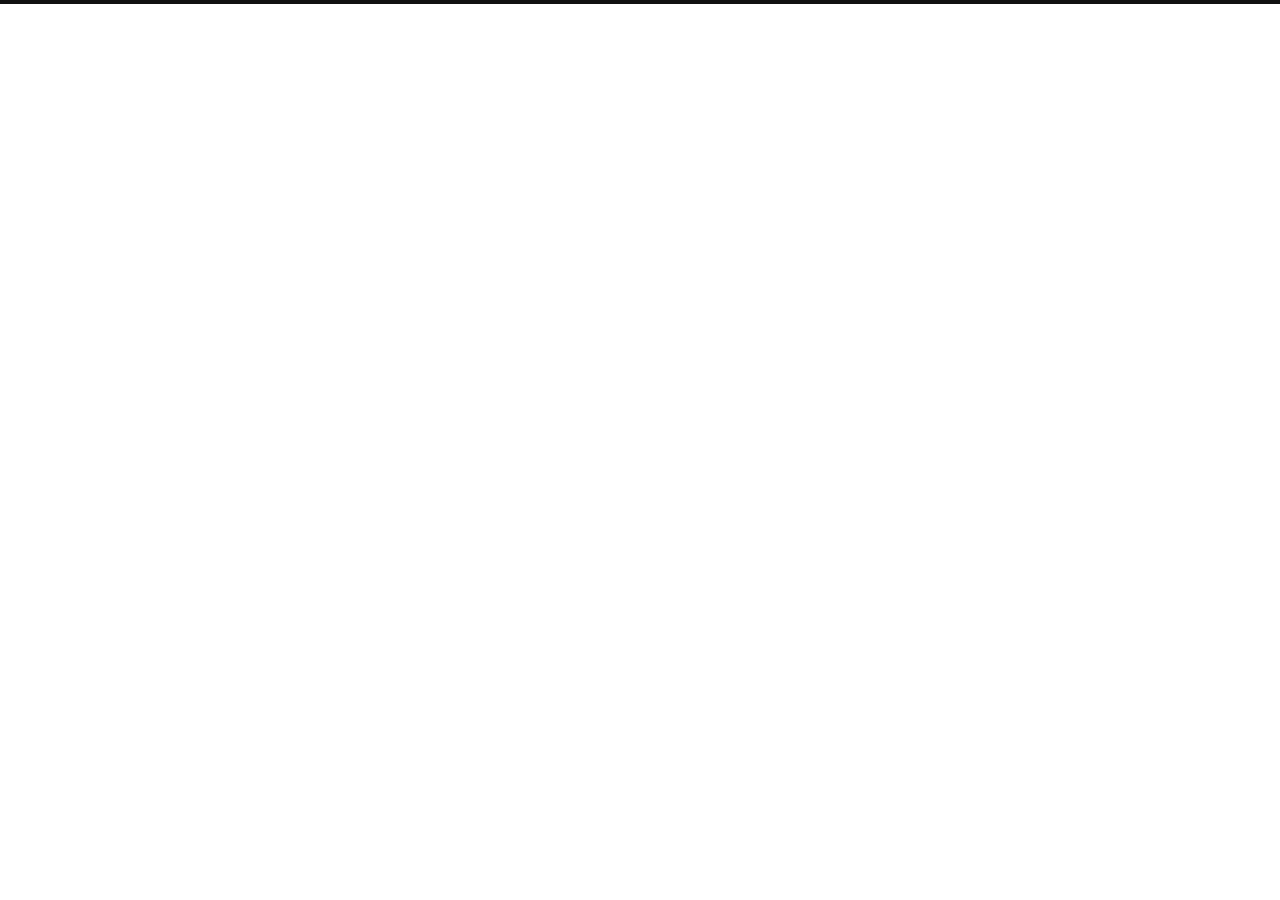
==== article-view.html @ 98c84952 "add article view" ====
<!DOCTYPE html>
<html class="no-js">
    <head>
        <meta charset="utf-8">
        <meta http-equiv="X-UA-Compatible" content="IE=edge,chrome=1">
        <title>Dev Day</title>
        <meta name="description" content="">
        <meta name="viewport" content="width=device-width, initial-scale=1">

        <link rel="stylesheet" href="css/bootstrap.min.css">
        
        <link rel="stylesheet" href="css/bootstrap-theme.min.css">
        <link rel="stylesheet" href="css/article-view.css">

        <script src="js/vendor/modernizr-2.6.2-respond-1.1.0.min.js"></script>
    </head>
    <body>

      <section class="blog-overview">
        <!-- <article>
          <a href="#" class="post-thumbnail"><img src="https://d13yacurqjgara.cloudfront.net/users/31232/screenshots/1730752/drbl.jpg" alt=""></a>
          <div class="article-excerpt">
            <h2><a href="#">Article Title</a></h2>
            <time datetime="2008-02-14 20:00">Aug 21st</time>
            <span class="read-time">10" Read</span>
          </div>
        </article>
        <article>
          <a href="#" class="post-thumbnail"><img src="https://d13yacurqjgara.cloudfront.net/users/57127/screenshots/1493082/home.jpg" alt=""></a>
          <div class="article-excerpt">
            <h2><a href="#">Article Title</a></h2>
            <time datetime="2008-02-14 20:00">Aug 21st</time>
            <span class="read-time">10" Read</span>
          </div>
        </article>
        <article>
          <a href="#" class="post-thumbnail"><img src="https://d13yacurqjgara.cloudfront.net/users/168777/screenshots/1597552/architecture_site.jpg" alt=""></a>
          <div class="article-excerpt">
            <h2><a href="#">Article Title</a></h2>
            <time datetime="2008-02-14 20:00">Aug 21st</time>
            <span class="read-time">10" Read</span>
          </div>
        </article>
        <article>
          <a href="#" class="post-thumbnail"><img src="https://d13yacurqjgara.cloudfront.net/users/168777/screenshots/1106236/google-play-store-redesign.png" alt=""></a>
          <div class="article-excerpt">
            <h2><a href="#">Article Title</a></h2>
            <time datetime="2008-02-14 20:00">Aug 21st</time>
            <span class="read-time">10" Read</span>
          </div>
        </article>
        <article>
          <a href="#" class="post-thumbnail"><img src="https://d13yacurqjgara.cloudfront.net/users/95862/screenshots/1681221/martialcodex.jpg" alt=""></a>
          <div class="article-excerpt">
            <h2><a href="#">Article Title</a></h2>
            <time datetime="2008-02-14 20:00">Aug 21st</time>
            <span class="read-time">10" Read</span>
          </div>
        </article>
        <article>
          <a href="#" class="post-thumbnail"><img src="https://d13yacurqjgara.cloudfront.net/users/31232/screenshots/1730752/drbl.jpg" alt=""></a>
          <div class="article-excerpt">
            <h2><a href="#">Article Title</a></h2>
            <time datetime="2008-02-14 20:00">Aug 21st</time>
            <span class="read-time">10" Read</span>
          </div>
        </article>
        <article>
          <a href="#" class="post-thumbnail"><img src="https://d13yacurqjgara.cloudfront.net/users/57127/screenshots/1493082/home.jpg" alt=""></a>
          <div class="article-excerpt">
            <h2><a href="#">Article Title</a></h2>
            <time datetime="2008-02-14 20:00">Aug 21st</time>
            <span class="read-time">10" Read</span>
          </div>
        </article>
        <article>
          <a href="#" class="post-thumbnail"><img src="https://d13yacurqjgara.cloudfront.net/users/168777/screenshots/1597552/architecture_site.jpg" alt=""></a>
          <div class="article-excerpt">
            <h2><a href="#">Article Title</a></h2>
            <time datetime="2008-02-14 20:00">Aug 21st</time>
            <span class="read-time">10" Read</span>
          </div>
        </article>
        <article>
          <a href="#" class="post-thumbnail"><img src="https://d13yacurqjgara.cloudfront.net/users/168777/screenshots/1106236/google-play-store-redesign.png" alt=""></a>
          <div class="article-excerpt">
            <h2><a href="#">Article Title</a></h2>
            <time datetime="2008-02-14 20:00">Aug 21st</time>
            <span class="read-time">10" Read</span>
          </div>
        </article>
        <article>
          <a href="#" class="post-thumbnail"><img src="https://d13yacurqjgara.cloudfront.net/users/95862/screenshots/1681221/martialcodex.jpg" alt=""></a>
          <div class="article-excerpt">
            <h2><a href="#">Article Title</a></h2>
            <time datetime="2008-02-14 20:00">Aug 21st</time>
            <span class="read-time">10" Read</span>
          </div>
        </article> -->
      </section>

        <!-- /container -->        
        <script src="//ajax.googleapis.com/ajax/libs/jquery/1.11.1/jquery.min.js"></script>
        <script>window.jQuery || document.write('<script src="js/vendor/jquery-1.11.1.min.js"><\/script>')</script>
        <script src="js/vendor/bootstrap.min.js"></script>
        <script src="js/vendor/underscore-min.js"></script>
        <script src="js/vendor/moment.min.js"></script>
        <script src="js/main.js"></script>
        <script src="js/article-view.js"></script>
    </body>
</html>
---- css/article-view.css ----
.blog-overview {
  background: #111111;
  border-right: 4px solid #111111;
  border-bottom: 4px solid #111111; }
  .blog-overview article {
    border-top: 4px solid #111111;
    border-left: 4px solid #111111;
    float: left;
    height: 350px;
    overflow: hidden;
    position: relative;
    width: 33.33%; }
    .blog-overview article:nth-child(1) {
      width: 66.66%; }
    .blog-overview article:hover .post-thumbnail img {
      opacity: .5;
      -webkit-transform: scale(1.2);
          -ms-transform: scale(1.2);
              transform: scale(1.2); }
    .blog-overview article:active .post-thumbnail img {
      -webkit-transform: scale(0.5);
          -ms-transform: scale(0.5);
              transform: scale(0.5); }
  .blog-overview .post-thumbnail {
    float: left;
    width: 100%; }
    .blog-overview .post-thumbnail img {
      float: left;
      height: auto;
      max-width: 100%;
      width: 100%;
      -webkit-transition: all, .4s;
              transition: all, .4s; }
  .blog-overview .article-excerpt {
    bottom: 0;
    left: 0;
    padding: 20px;
    pointer-events: none;
    position: absolute; }
  .blog-overview .read-time, .blog-overview time {
    background: rgba(17, 17, 17, 0.8);
    color: white;
    float: left;
    font-size: 12px;
    font-size: 1.2rem;
    font-weight: 700;
    line-height: 2em;
    margin: 1em 1px 0 0;
    padding: 0 1em;
    text-transform: uppercase; }
  .blog-overview time {
    font-weight: 100; }
  .blog-overview h2 {
    color: white;
    float: left;
    font-size: 34px;
    font-size: 3.4rem;
    font-weight: 900;
    text-shadow: 0 2px 2px rgba(17, 17, 17, 0.7);
    text-transform: uppercase;
    width: 100%; }
    .blog-overview h2 a {
      color: inherit;
      text-decoration: none; }
  .blog-overview .soon {
    color: rgba(255, 255, 255, 0.7);
    float: left;
    font-size: 12px;
    font-size: 1.2rem;
    margin: 3em 0;
    text-align: center;
    text-transform: uppercase;
    width: 100%; }
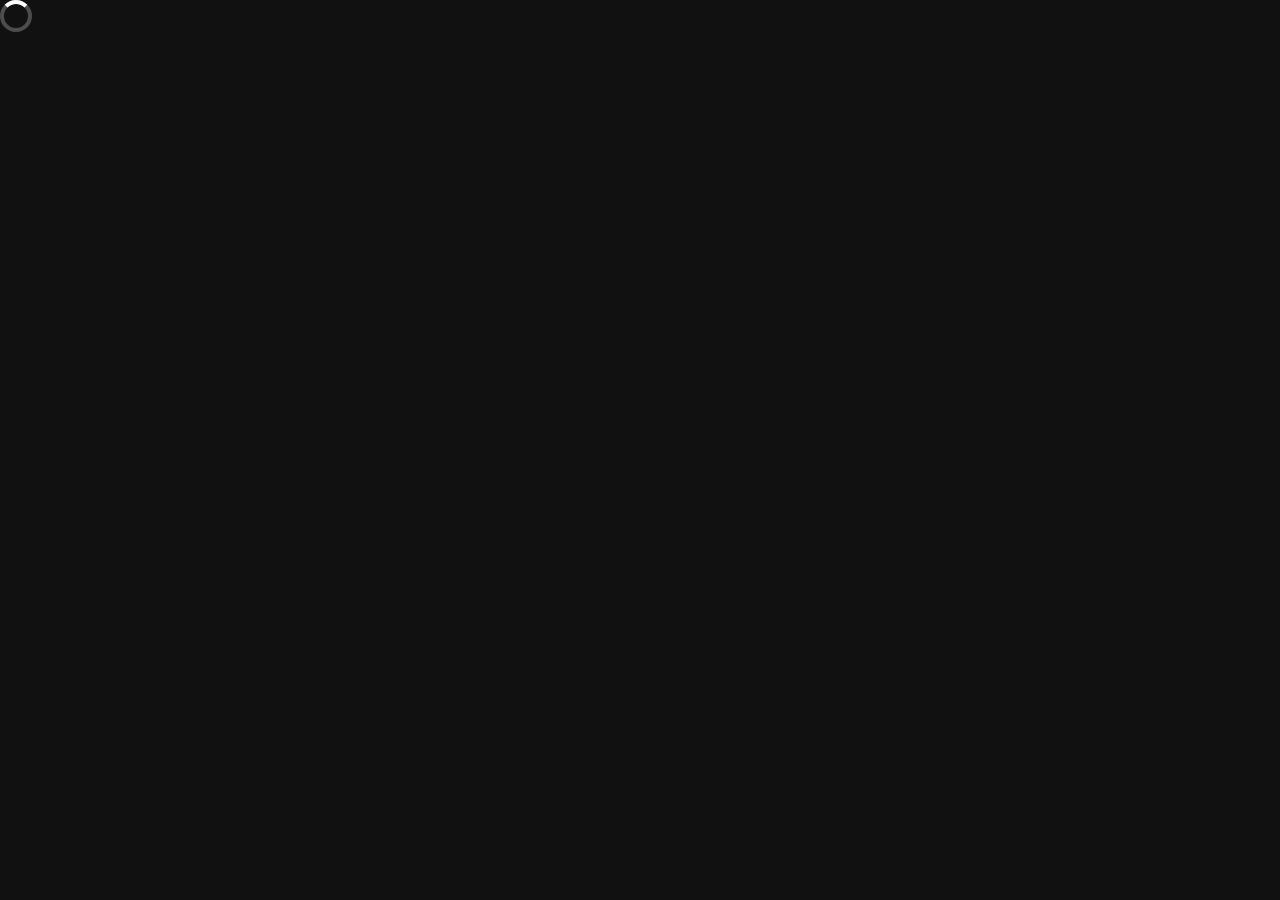
==== commit 6ce9a646: "updates to article view" ====
--- a/article-view.html
+++ b/article-view.html
@@ -17,6 +17,7 @@
     <body>
 
       <section class="blog-overview">
+
         <!-- <article>
           <a href="#" class="post-thumbnail"><img src="https://d13yacurqjgara.cloudfront.net/users/31232/screenshots/1730752/drbl.jpg" alt=""></a>
           <div class="article-excerpt">
--- a/css/article-view.css
+++ b/css/article-view.css
@@ -1,3 +1,9 @@
+body {
+  display: table;
+  height: 100%;
+  width: 100%;
+  background: #111;
+}
 .blog-overview {
   background: #111111;
   border-right: 4px solid #111111;
